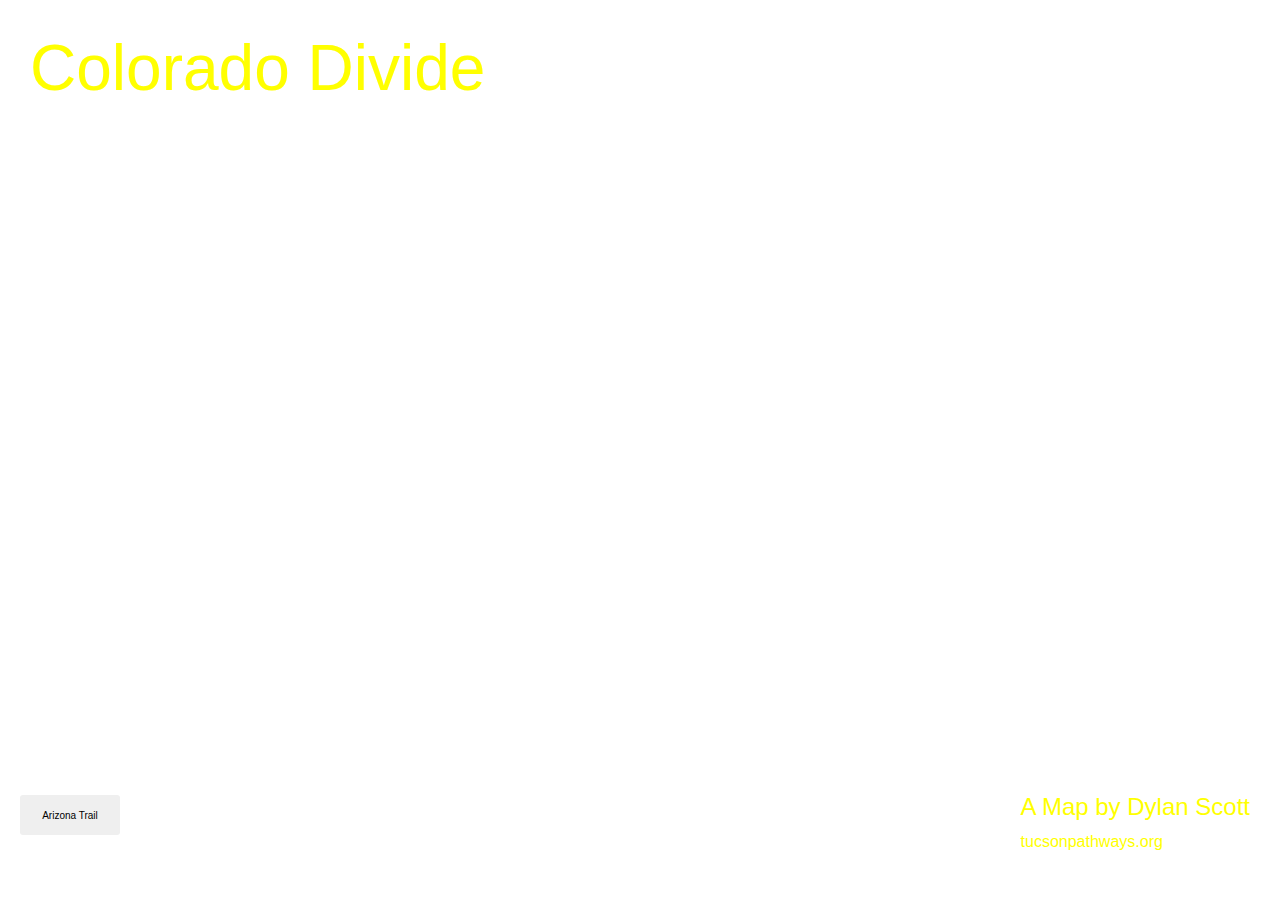
==== colorado/index.html @ 78fadfb8 "[MAJOR] - Colorado Divide is up and animation is working, removed fly and pause buttons since they d" ====
<!DOCTYPE html>
<html>
<head>
    <title>Tucson's Best Cycling Routes</title>
    <meta charset='utf-8' />
    <meta name='viewport' content='initial-scale=1,maximum-scale=1,user-scalable=no' />
    
    <!--Bootstrap CSS (must come before other stylesheets)-->
    <link rel="stylesheet" href="https://maxcdn.bootstrapcdn.com/bootstrap/4.0.0/css/bootstrap.min.css" integrity="sha384-Gn5384xqQ1aoWXA+058RXPxPg6fy4IWvTNh0E263XmFcJlSAwiGgFAW/dAiS6JXm" crossorigin="anonymous">

    <!-- Custom CSS -->
    <link href="../css/style.css" rel="stylesheet">

    <!--Animation CSS and WOW.JS - Source: http://mynameismatthieu.com/WOW/docs.html-->
    <link rel="stylesheet" href="css/animate_minify.css">
    <script src="../js/wow.min.js"></script>

    <!--Awesome Fonts Library - Source: https://fontawesome.com/start -->
    <link rel="stylesheet" href="https://use.fontawesome.com/releases/v5.7.2/css/all.css" integrity="sha384-fnmOCqbTlWIlj8LyTjo7mOUStjsKC4pOpQbqyi7RrhN7udi9RwhKkMHpvLbHG9Sr" crossorigin="anonymous">

   <!--Google Fonts -->
    <link href="https://fonts.googleapis.com/css?family=Merriweather&display=swap" rel="stylesheet">

    <!--Mapbox JS & Mapbox CSS Libraries-->
    <script src='https://api.tiles.mapbox.com/mapbox-gl-js/v0.52.0/mapbox-gl.js'></script>
    <link href='https://api.tiles.mapbox.com/mapbox-gl-js/v0.52.0/mapbox-gl.css' rel='stylesheet' />

</head>
<body>
 
<div id='map'></div>
<div id='trailbox'><h1>Colorado Divide</h1></div>
<div id='authorship'><h4>A Map by Dylan Scott</h4><p>tucsonpathways.org</p></div>
<div id="controls">
    <!--<button class='fly'>Fly</button>
    <button class='pause'>Pause</button>-->
    <a href="../"><button class='othermap'>Arizona Trail</button></a>
</div>
 
<script src='//d3js.org/d3.v3.min.js' charset='utf-8'></script>

<!--Jquery before other script libraries-->
<script src="https://code.jquery.com/jquery-3.2.1.slim.min.js" integrity="sha384-KJ3o2DKtIkvYIK3UENzmM7KCkRr/rE9/Qpg6aAZGJwFDMVNA/GpGFF93hXpG5KkN" crossorigin="anonymous"></script>

<!--Bootstrap Scripts-->
<!--moved jquery to the very top above other script libraries as best practices<script src="https://code.jquery.com/jquery-3.2.1.slim.min.js" integrity="sha384-KJ3o2DKtIkvYIK3UENzmM7KCkRr/rE9/Qpg6aAZGJwFDMVNA/GpGFF93hXpG5KkN" crossorigin="anonymous"></script>-->
<script src="https://cdnjs.cloudflare.com/ajax/libs/popper.js/1.12.9/umd/popper.min.js" integrity="sha384-ApNbgh9B+Y1QKtv3Rn7W3mgPxhU9K/ScQsAP7hUibX39j7fakFPskvXusvfa0b4Q" crossorigin="anonymous"></script>
<script src="https://maxcdn.bootstrapcdn.com/bootstrap/4.0.0/js/bootstrap.min.js" integrity="sha384-JZR6Spejh4U02d8jOt6vLEHfe/JQGiRRSQQxSfFWpi1MquVdAyjUar5+76PVCmYl" crossorigin="anonymous"></script>

<!--enables all animation behavior-->
<script>new WOW().init();</script>

<!--Main Javascript File-->
<script src="js/main.js"></script>
</body>
</html>
---- css/style.css ----
body { margin:0; padding:0; }
#map { position:absolute; top:0; bottom:0; width:100%; }


#controls {
	position: absolute;
	left:20px;
	bottom:50px;
}
.fly {
display: block;
position: relative;
margin: 15px auto;
width: 100px;
height: 40px;
padding: 10px;
border: none;
border-radius: 3px;
font-size: 12px;
text-align: center;
}

.pause {
display: block;
position: relative;
margin: 15px auto;
width: 100px;
height: 40px;
padding: 10px;
border: none;
border-radius: 3px;
font-size: 12px;
text-align: center;
}

.othermap {
	display: block;
position: relative;
margin: 15px auto;
width: 100px;
height: 40px;
padding: 10px;
border: none;
border-radius: 3px;
font-size: 10px;
text-align: center;
}

#trailbox {
	position: absolute;
	top:30px;
	left: 30px;
}

#trailbox h1 {
	font-size: 64px;
	color:yellow;
}

#authorship {
	position: absolute;
	bottom:30px;
	right:30px;
}

#authorship h4 {
	font-size: 24px;
	color:yellow;
}

#authorship p {
	color:yellow;
}
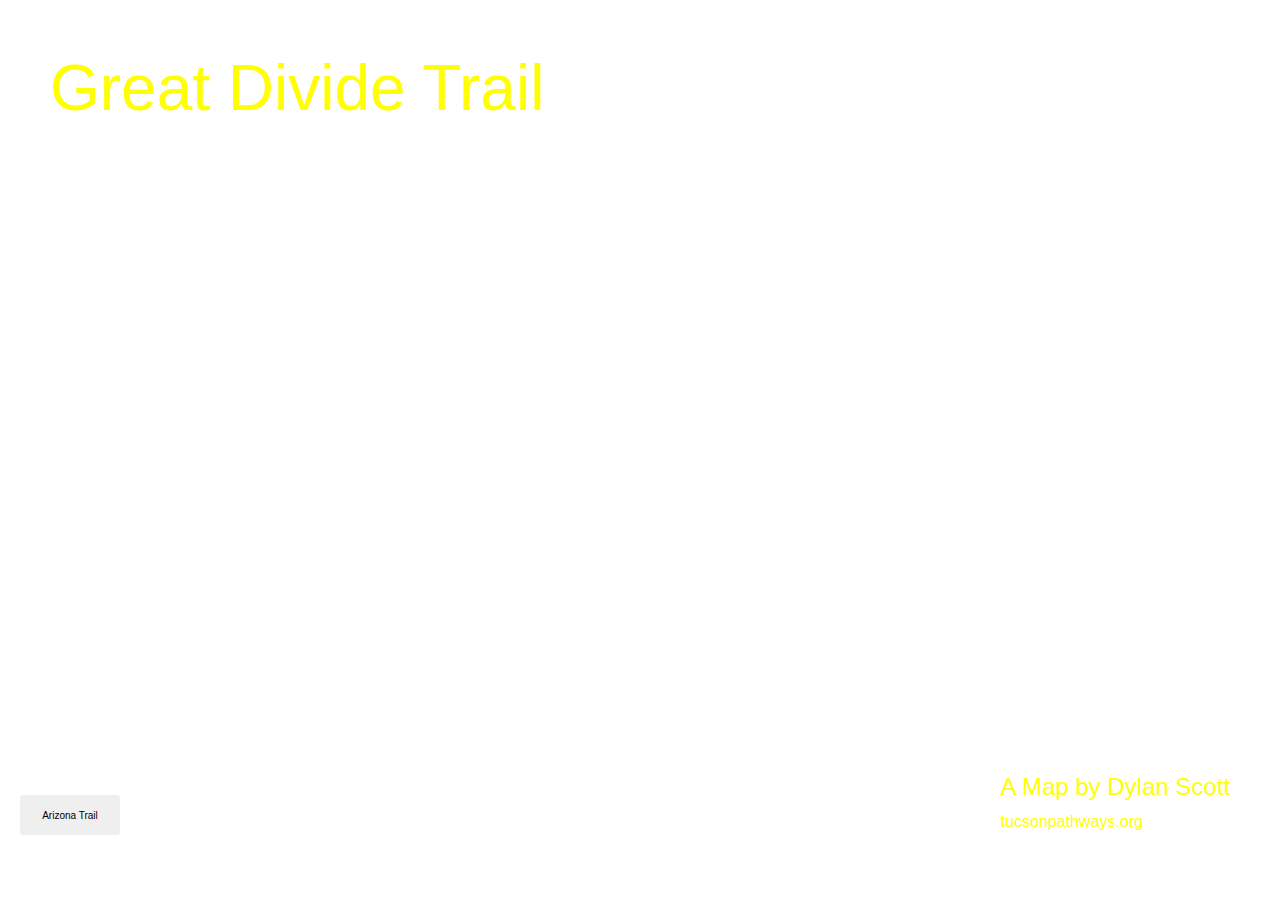
==== commit a5b68eb3: "minor tweaks" ====
--- a/colorado/index.html
+++ b/colorado/index.html
@@ -29,7 +29,7 @@
 <body>
  
 <div id='map'></div>
-<div id='trailbox'><h1>Colorado Divide</h1></div>
+<div id='trailbox'><h1>Great Divide Trail</h1></div>
 <div id='authorship'><h4>A Map by Dylan Scott</h4><p>tucsonpathways.org</p></div>
 <div id="controls">
     <!--<button class='fly'>Fly</button>
--- a/css/style.css
+++ b/css/style.css
@@ -48,8 +48,8 @@
 
 #trailbox {
 	position: absolute;
-	top:30px;
-	left: 30px;
+	top:50px;
+	left: 50px;
 }
 
 #trailbox h1 {
@@ -59,8 +59,8 @@
 
 #authorship {
 	position: absolute;
-	bottom:30px;
-	right:30px;
+	bottom:50px;
+	right:50px;
 }
 
 #authorship h4 {
